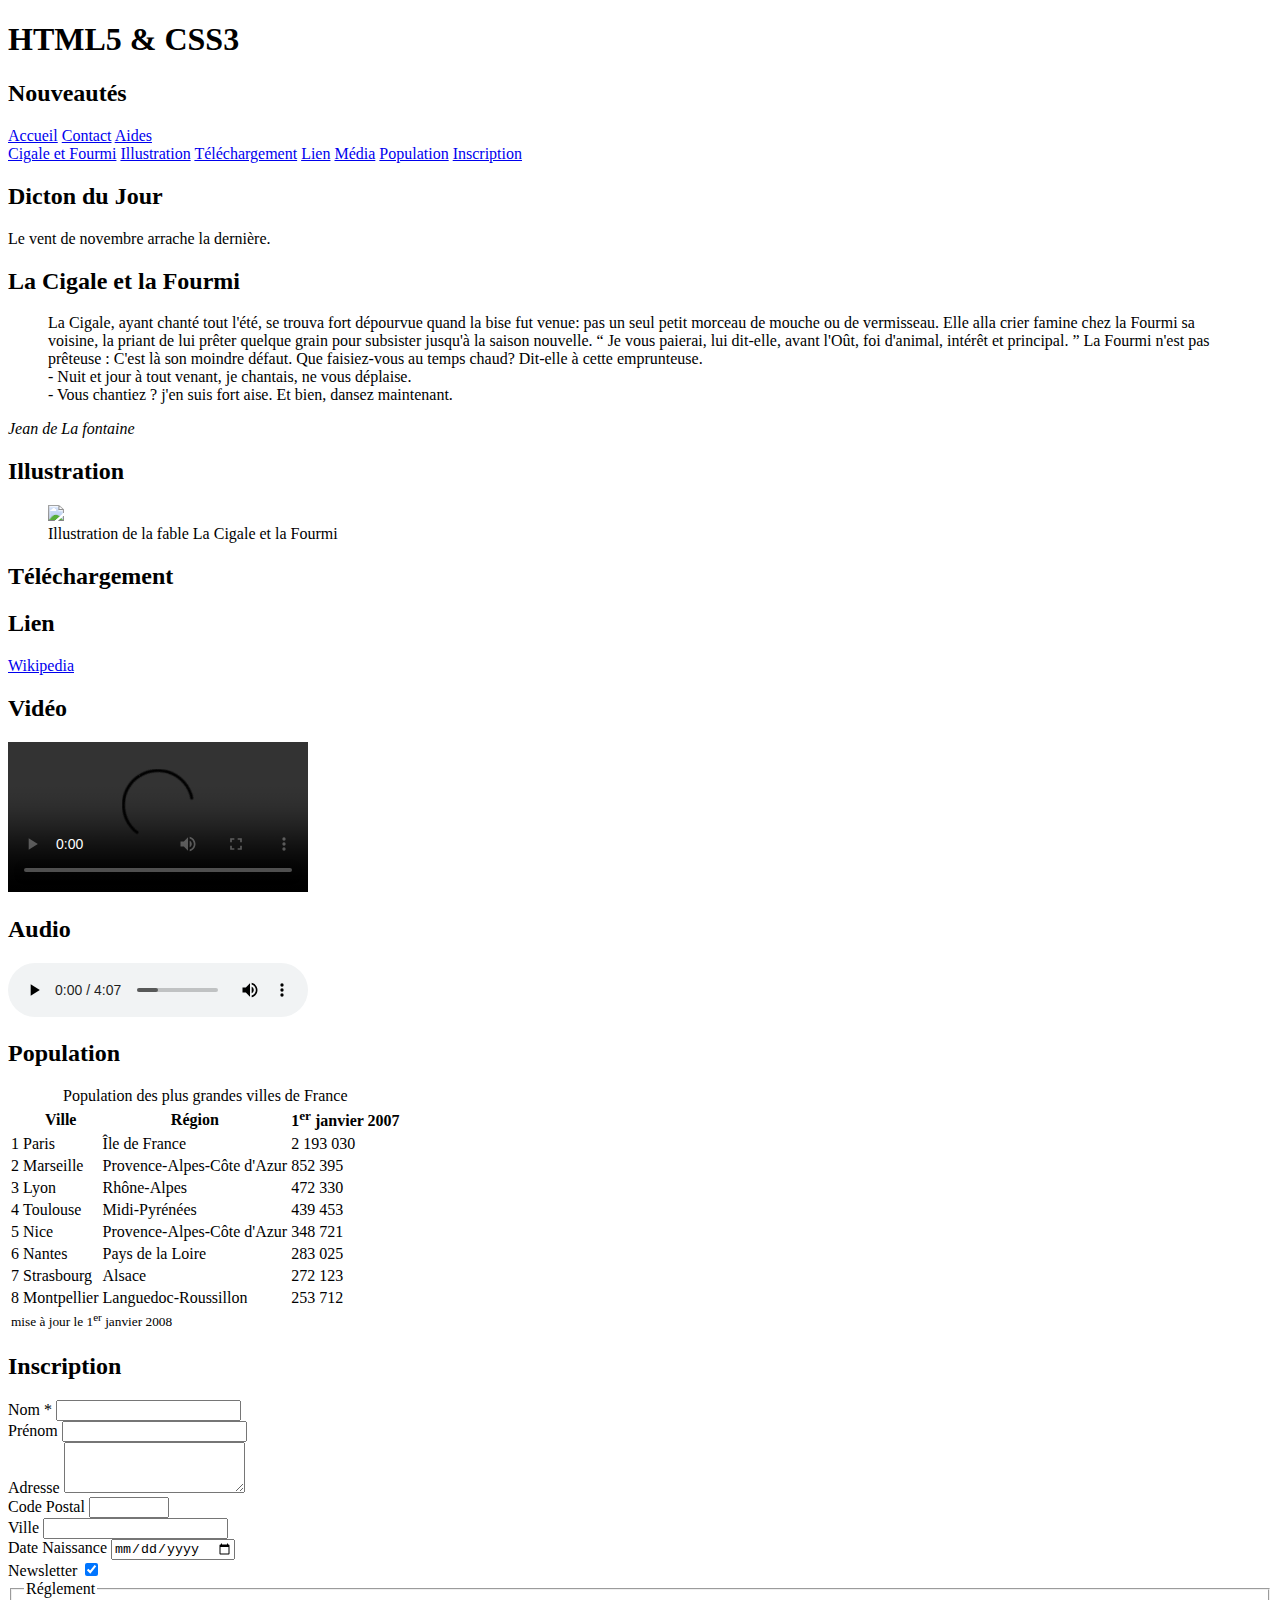
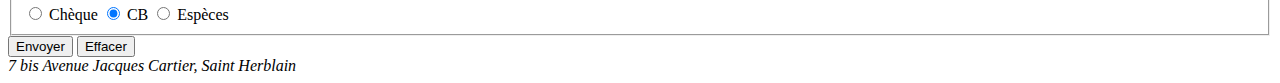
==== tp-html-css/index.html @ 5b91a311 "Maison" ====
<!DOCTYPE html>
<html xmlns="http://www.w3.org/1999/html">
<head>
    <meta charset="UTF-8">
    <title>Formation HTML5 &amp; CSS3</title>
    <link rel="stylesheet" href="ccs"
</head>
<body>
<header id="header">
    <h1>HTML5 &amp; CSS3</h1>
    <h2>Nouveautés</h2>
<nav>   <a href="#">Accueil</a>
        <a href="#">Contact</a>
        <a href="#">Aides</a>
</nav>
</header>
    <nav>
    <nav class="menu">
        <a href="#fable">Cigale et Fourmi</a>
        <a href="#illustration">Illustration</a>
        <a href="#telechargement">Téléchargement</a>
        <a href="#lien">Lien</a>
        <a href="#media">Média</a>
        <a href="#population">Population</a>
        <a href="#inscription">Inscription</a>
    </nav>
    <div>
        <h2>Dicton du Jour</h2>
        <p>Le vent de novembre arrache la dernière.</p>
    </div>
</nav>

<section>
    <div>
        <h2 id="fable">La Cigale et la Fourmi</h2>
        <blockquote>
            La Cigale, ayant chanté tout l'été, se trouva fort dépourvue quand la bise fut venue: pas un seul petit
            morceau
            de mouche ou de vermisseau. Elle alla crier famine chez la Fourmi sa voisine, la priant de lui prêter
            quelque grain pour subsister
            jusqu'à la saison nouvelle.
            <q>
                Je vous paierai, lui dit-elle, avant l'Oût, foi d'animal, intérêt et
                principal.
            </q>
            La Fourmi n'est pas prêteuse : C'est là son moindre défaut. Que faisiez-vous au temps chaud? Dit-elle à
            cette emprunteuse.
            <br/>- Nuit et jour à tout venant, je chantais, ne vous déplaise.
            <br/>- Vous chantiez ? j'en suis fort aise. Et bien, dansez maintenant.
        </blockquote>
        <p>
           <cite>Jean de La fontaine</cite>
            <isn
        </p>
    </div>
    <div>
        <h2>Illustration</h2>
        <figure>
            <img src="cigale-fourmi.jpg"/>
            <figcaption>Illustration de la fable La Cigale et la Fourmi</figcaption>
        </figure>
    </div>
    <div>
        <h2>Téléchargement</h2>
        <url></url>
    </div>
    <div>
        <h2>Lien</h2>
        <a href="http://fr.wikipedia.org/wiki/La_Cigale_et_la_Fourmi" target="_blank">Wikipedia</a>
    </div>
    <div>
        <h2>Vidéo</h2>
        <video controls src="media/ib.mp4">
            <span>Le format mp4 n'est aps supporté par votre navigateur</span>
        </video>
        <h2>Audio</h2>
        <audio controls src="media/tajabone.mp3">
            <span>Le format mp3 n'est aps supporté par votre navigateur</span>
        </audio>
    </div>
    <div>
        <h2>Population</h2>
        <table>
            <caption>Population des plus grandes villes de France</caption>
            <thead>
            <tr>
                <th></th>
                <th>Ville</th>
                <th>Région</th>
                <th>1<sup>er</sup> janvier 2007</th>
            </tr>
            </thead>
            <tbody>
            <tr>
                <td>1</td>
                <td>Paris</td>
                <td>&Icirc;le de France</td>
                <td>2&nbsp;193&nbsp;030</td>
            </tr>
            <tr>
                <td>2</td>
                <td>Marseille</td>
                <td>Provence-Alpes-Côte d'Azur</td>
                <td>852&nbsp;395</td>
            </tr>
            <tr>
                <td>3</td>
                <td>Lyon</td>
                <td>Rhône-Alpes</td>
                <td>472&nbsp;330</td>
            </tr>
            <tr>
                <td>4</td>
                <td>Toulouse</td>
                <td>Midi-Pyrénées</td>
                <td>439&nbsp;453</td>
            </tr>
            <tr>
                <td>5</td>
                <td>Nice</td>
                <td>Provence-Alpes-Côte d'Azur</td>
                <td>348&nbsp;721</td>
            </tr>
            <tr>
                <td>6</td>
                <td>Nantes</td>
                <td>Pays de la Loire</td>
                <td>283&nbsp;025</td>
            </tr>
            <tr>
                <td>7</td>
                <td>Strasbourg</td>
                <td>Alsace</td>
                <td>272&nbsp;123</td>
            </tr>
            <tr>
                <td>8</td>
                <td>Montpellier</td>
                <td>Languedoc-Roussillon</td>
                <td>253&nbsp;712</td>
            </tr>
            </tbody>
            <tfoot>
            <tr>
                <td colspan="4">
                    <small>mise à jour le 1<sup>er</sup> janvier 2008</small>
                </td>
            </tr>
            </tfoot>
        </table>
    </div>
    <div>
        <h2>Inscription</h2>
        <form method="post" >
            <label for="nom">Nom *</label>
            <input type="text" id="nom" name="nom" required/>
            <br/>
            <label for="prenom">Prénom</label>
            <input type="text" id="prenom" name="prenom"/>
            <br/>
            <label for="adresse">Adresse</label>
            <textarea id="adresse" name="adresse" rows="3"></textarea>
            <br/>
            <label for="cp">Code Postal</label>
            <input type="number" id="cp" name="cp" min="1000" max="99999" step="1"/>
            <br/>
            <label for="ville">Ville</label>
            <input type="text" id="ville" name="ville" list="listeVilles"/>
            <datalist id="listeVilles">
                <option value="Nantes"></option>
                <option value="Rennes"></option>
                <option value="Niort"></option>
                <option value="Nice"></option>
                <option value="Paris"></option>
            </datalist>
            <br/>
            <label for="naiss">Date Naissance</label>
            <input type="date" id="naiss" name="naiss"/>
            <br/>
            <label for="news">Newsletter</label>
            <input type="checkbox" id="news" name="news" value="news" checked/>
            <br/>
            <fieldset>
                <legend>Réglement</legend>
                <input type="radio" id="regl-cheque" name="regl" value="cheque"/>
                <label for="regl-cheque">Chèque</label>
                <input type="radio" id="regl-cb" name="regl" value="cb" checked/>
                <label for="regl-cb">CB</label>
                <input type="radio" id="regl-especes" name="regl" value="especes"/>
                <label for="regl-especes">Espèces</label>
            </fieldset>
            <button type="submit">Envoyer</button>
            <button type="reset">Effacer</button>
        </form>
    </div>
</section>
<div id="pied">
    <address>7 bis Avenue Jacques Cartier, Saint Herblain</address>
</div>

</body>
</html>
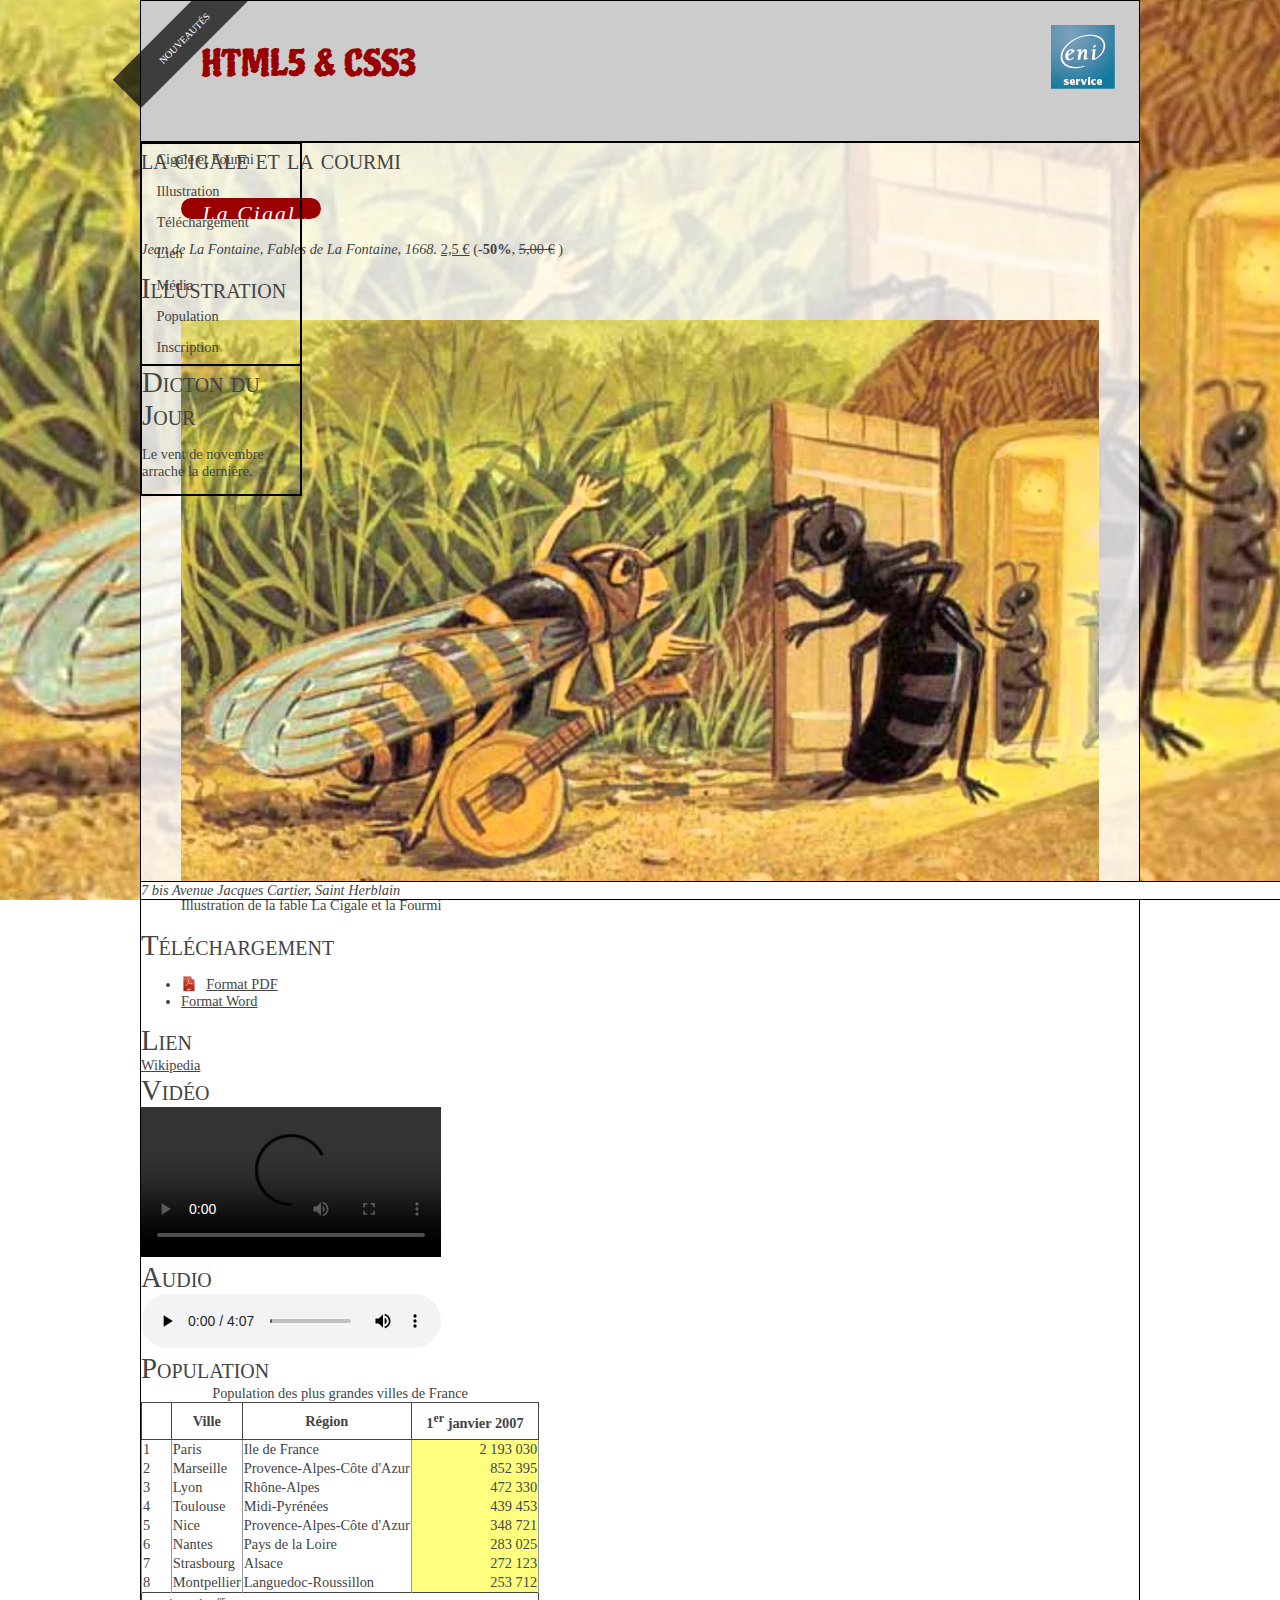
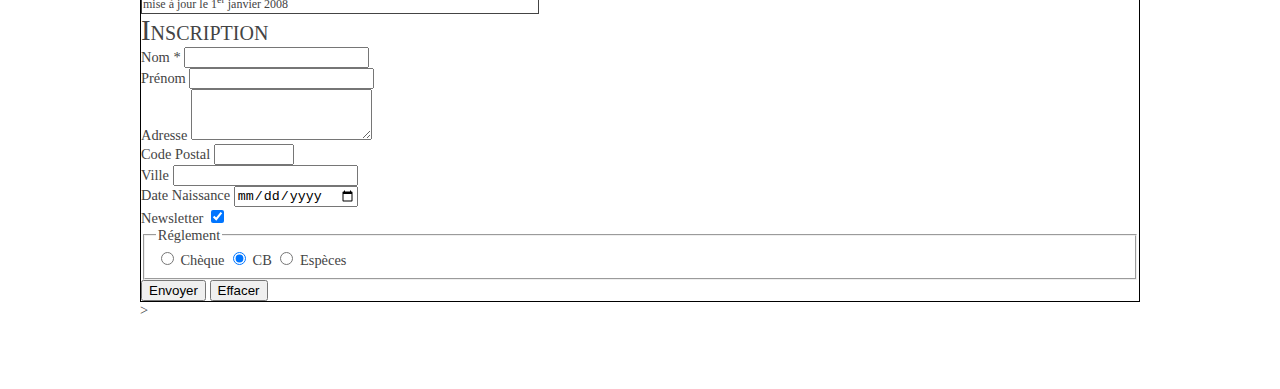
==== commit 6a2de73b: "chez moi" ====
--- a/tp-html-css/index.html
+++ b/tp-html-css/index.html
@@ -1,20 +1,23 @@
 <!DOCTYPE html>
-<html xmlns="http://www.w3.org/1999/html">
+<html lang="fr">
 <head>
-    <meta charset="UTF-8">
+    <meta charset="UTF-8"/>
     <title>Formation HTML5 &amp; CSS3</title>
-    <link rel="stylesheet" href="ccs"
+    <link rel="stylesheet" href="css/style.css"/>
 </head>
 <body>
-<header id="header">
-    <h1>HTML5 &amp; CSS3</h1>
-    <h2>Nouveautés</h2>
-<nav>   <a href="#">Accueil</a>
+
+<header id="header" class="bandeau">
+    <h1>html5 &amp; css3</h1>
+    <h2>nouveautés</h2>
+    <nav>
+        <a href="#">Accueil</a>
         <a href="#">Contact</a>
         <a href="#">Aides</a>
-</nav>
+    </nav>
 </header>
-    <nav>
+
+<div id="colGauche">
     <nav class="menu">
         <a href="#fable">Cigale et Fourmi</a>
         <a href="#illustration">Illustration</a>
@@ -24,16 +27,16 @@
         <a href="#population">Population</a>
         <a href="#inscription">Inscription</a>
     </nav>
-    <div>
+    <aside>
         <h2>Dicton du Jour</h2>
         <p>Le vent de novembre arrache la dernière.</p>
-    </div>
-</nav>
-
-<section>
-    <div>
-        <h2 id="fable">La Cigale et la Fourmi</h2>
-        <blockquote>
+    </aside>
+</div>
+
+<section id="contenu">
+    <article>
+        <h2 id="fable">la cigale et la courmi</h2>
+        <blockquote class="fable">
             La Cigale, ayant chanté tout l'été, se trouva fort dépourvue quand la bise fut venue: pas un seul petit
             morceau
             de mouche ou de vermisseau. Elle alla crier famine chez la Fourmi sa voisine, la priant de lui prêter
@@ -49,27 +52,37 @@
             <br/>- Vous chantiez ? j'en suis fort aise. Et bien, dansez maintenant.
         </blockquote>
         <p>
-           <cite>Jean de La fontaine</cite>
-            <isn
+            <cite>Jean de La Fontaine, Fables de La Fontaine, 1668.</cite>
+            <ins>2,5 &euro;</ins>
+            (<strong>-50%</strong>,
+            <del>5,00 &euro;</del>
+            )
         </p>
-    </div>
-    <div>
-        <h2>Illustration</h2>
+    </article>
+    <article>
+        <h2 id="illustration">Illustration</h2>
         <figure>
-            <img src="cigale-fourmi.jpg"/>
+            <img src="img/cigale-fourmi.jpg" alt="Illustration de la fable La Cigale et la Fourmi"/>
             <figcaption>Illustration de la fable La Cigale et la Fourmi</figcaption>
         </figure>
-    </div>
-    <div>
-        <h2>Téléchargement</h2>
-        <url></url>
-    </div>
-    <div>
-        <h2>Lien</h2>
+    </article>
+    <article>
+        <h2 id="telechargement">Téléchargement</h2>
+        <ul>
+            <li>
+                <a href="doc/fable.pdf" download>Format PDF</a>
+            </li>
+            <li>
+                <a href="doc/fable.docx" download>Format Word</a>
+            </li>
+        </ul>
+    </article>
+    <article>
+        <h2 id="lien">Lien</h2>
         <a href="http://fr.wikipedia.org/wiki/La_Cigale_et_la_Fourmi" target="_blank">Wikipedia</a>
-    </div>
-    <div>
-        <h2>Vidéo</h2>
+    </article>
+    <article>
+        <h2 id="media">Vidéo</h2>
         <video controls src="media/ib.mp4">
             <span>Le format mp4 n'est aps supporté par votre navigateur</span>
         </video>
@@ -77,10 +90,10 @@
         <audio controls src="media/tajabone.mp3">
             <span>Le format mp3 n'est aps supporté par votre navigateur</span>
         </audio>
-    </div>
-    <div>
-        <h2>Population</h2>
-        <table>
+    </article>
+    <article>
+        <h2 id="population">Population</h2>
+        <table id="table-population" class="mon-tableau">
             <caption>Population des plus grandes villes de France</caption>
             <thead>
             <tr>
@@ -94,7 +107,7 @@
             <tr>
                 <td>1</td>
                 <td>Paris</td>
-                <td>&Icirc;le de France</td>
+                <td>Ile de France</td>
                 <td>2&nbsp;193&nbsp;030</td>
             </tr>
             <tr>
@@ -148,10 +161,10 @@
             </tr>
             </tfoot>
         </table>
-    </div>
-    <div>
-        <h2>Inscription</h2>
-        <form method="post" >
+    </article>
+    <article>
+        <h2 id="inscription">Inscription</h2>
+        <form method="post">
             <label for="nom">Nom *</label>
             <input type="text" id="nom" name="nom" required/>
             <br/>
@@ -192,11 +205,12 @@
             <button type="submit">Envoyer</button>
             <button type="reset">Effacer</button>
         </form>
-    </div>
+    </article>
 </section>
-<div id="pied">
+
+<footer id="pied">
     <address>7 bis Avenue Jacques Cartier, Saint Herblain</address>
-</div>
+</footer>
 
 </body>
-</html>+</html>>--- a/tp-html-css/css/style.css
+++ b/tp-html-css/css/style.css
@@ -0,0 +1,259 @@
+@import url('https://fonts.googleapis.com/css2?family=Piedra&display=swap');
+@import url('https://fonts.googleapis.com/css2?family=Piedra&display=swap');
+
+#header, #colGauche, nav,aside ,section, footer {
+    border: 1px solid black;
+
+}
+html{
+    color: #444444;
+    font-family: "Segoe UI", serif;
+    font-size: .9em;
+    background-image: url("../img/cigale-fourmi.jpg");
+    background-attachment: fixed;
+    background-repeat: no-repeat;
+    background-position: center top;
+    background-size: cover;
+
+}
+
+h1{
+    color: #990000;
+    font-size:2.5em;
+    font-family: 'Piedra', cursive;
+    font-weight: 100;
+    text-transform: uppercase;
+    margin: 0 0 .5rem;
+}
+/*les regles de base*/
+
+H2{
+    font-family: "Segoe UI Light";
+    font-size: 2em;
+    font-weight: 100;
+    font-variant: small-caps;
+    margin: 0;
+}
+
+a{
+    color: inherit;
+}
+a[href$="pdf"]{
+    background-image: url("../img/pdf.png");
+    background-size: contain;
+    background-repeat: no-repeat;
+    padding-left: 1.75rem;
+
+}
+
+a[href$=".doc"]{
+    background-image: url("../img/word.svg");
+    background-size: contain;
+    background-repeat: no-repeat;
+    padding-left: 1.75px;
+
+}
+
+nav a{
+    text-decoration: none;
+
+}
+
+table{
+    border-collapse: collapse;
+}
+
+table,th,td{
+    border:1px solid;
+}
+
+img,video,audio,figure,form{
+    max-width: 100%;
+}
+
+/*le positionnment des elements*/
+body{
+    margin: auto;
+    padding-bottom: 70px;
+    max-width: 1000px;
+    background-color:rgba(255,255,255,.8);
+}
+
+#header{
+    positon:relative;
+    height: 140px;
+}
+
+#header nav{
+    position: absolute;
+    bottom: 0;
+    right: 0;
+}
+
+#colGauche{
+    position: absolute;
+    width: 160px;
+
+}
+
+
+#contenue{
+   margin-left: 160px;
+
+}
+
+#pied{
+    position: fixed;
+    bottom: 0;
+    width: 100%;
+    max-width: 100%;
+    background-color: white;
+
+}
+
+/*Le Header*/
+header{
+    background-color: #CCCCCC;
+    background-image: url("../img/eni-bv-64.png");
+    background-repeat: no-repeat;
+    background-position: right 24px top 24px,0 0;
+
+}
+ header h1{
+     margin-left: 40px;
+     margin-bottom: 0;
+
+ }
+
+ header.bandeau h1{
+     margin: 40px 0 0 60px;
+ }
+
+ header h2{
+     font-family: "Segoe UI Light", serif;
+     font-size: 1.5rem;
+     margin-left: 40px;
+ }
+
+ header.bandeau h2{
+     background-color: rgba(0,0,0,.7);
+     color: #ffffff;
+     font-size: 1rem;
+     line-height: 40px;
+     width: 160px;
+     text-align: center;
+     transform-origin: bottom left;
+     transform:translate(-40px, -20px) rotate(-45deg);
+ }
+
+ header nav{
+     margin: 0 8px;
+ }
+
+ header nav a {
+     background-color: #eeeeee;
+     border-left: 1px solid #CCCCCC;
+     display: inline-block;
+     paddin: .2em 1em;
+ }
+
+ header nav a:first-child{
+     border-left: none;
+     border-radius:8px 0 0 0;
+ }
+
+ header nav a:last-child{
+     border-radius:0 8px 0 0;
+
+ }
+header nav a:hover{
+    background-color: #aaaaaa;
+
+}
+
+/* -----fable (class="fable") -----*/
+.fable{
+    background-color:#990000;
+    color:white;
+    font-family: "indi flower", cursive;
+    font-size: 1.5em;
+    line-height: 1.5em;
+    letter-spacing: .1em;
+    font-style: italic;
+    padding-left: 1em;
+    border-radius: 1em;
+    height: 1em;
+    width: 5.5em;
+    overflow: hidden;
+    white-space: nowrap;
+    text-overflow: ellipsis;
+    transition: height .4s, width .6s .3s;
+}
+
+.fable:hover{
+    height: 18em;
+    width: 33em;
+    white-space: normal;
+    transition: height .4s .5s, width .6s;
+    text-align: justify;
+}
+
+/* ----- menu (class="menu") ----- */
+
+menu{
+    background-color: #990000;
+    color: #ffffff;
+
+ }
+
+ .menu a {
+     display: block;
+     padding:  .5em 1em;
+     /*border-bottom: 1px solid #ccccccc;*/
+     transition: background-color .4s;
+
+ }
+
+ .menu a:hover{
+     color: #990000;
+     background-color: #eeeeee;
+ }
+
+ /* -----tableau (class="mon tableau") ------*/
+.mon-tableau{
+    border-collapse: collapse;
+}
+
+.mon-tableau th, .mon tableau td {
+    padding: .5em 1em;
+}
+
+    .mon tableau thead{
+        background-color: #0088AA;
+        background-image: linear-gradient(to bottom,#aadd, #0088AA);
+        color: #ffffff;
+    }
+
+    .mon-tableau tbody{
+        border-bottom: 1px solid #999999;
+    }
+    .mon tableau tbody tr:nth-child(odd){
+        background-color: #eeeeee;
+    }
+
+    mon-tableau tbody tr:nth-child(even){
+        background-color: #CCCCCC;
+    }
+
+    .mon-tableau tbody td{
+        border:1px solid #999999;
+        border-style: none solid;
+
+    }
+
+
+    #table-population.mon-tableau tbody td:last-child{
+        text-align: right;
+        background-color: rgba(255,255,0, .5);
+    }
+
